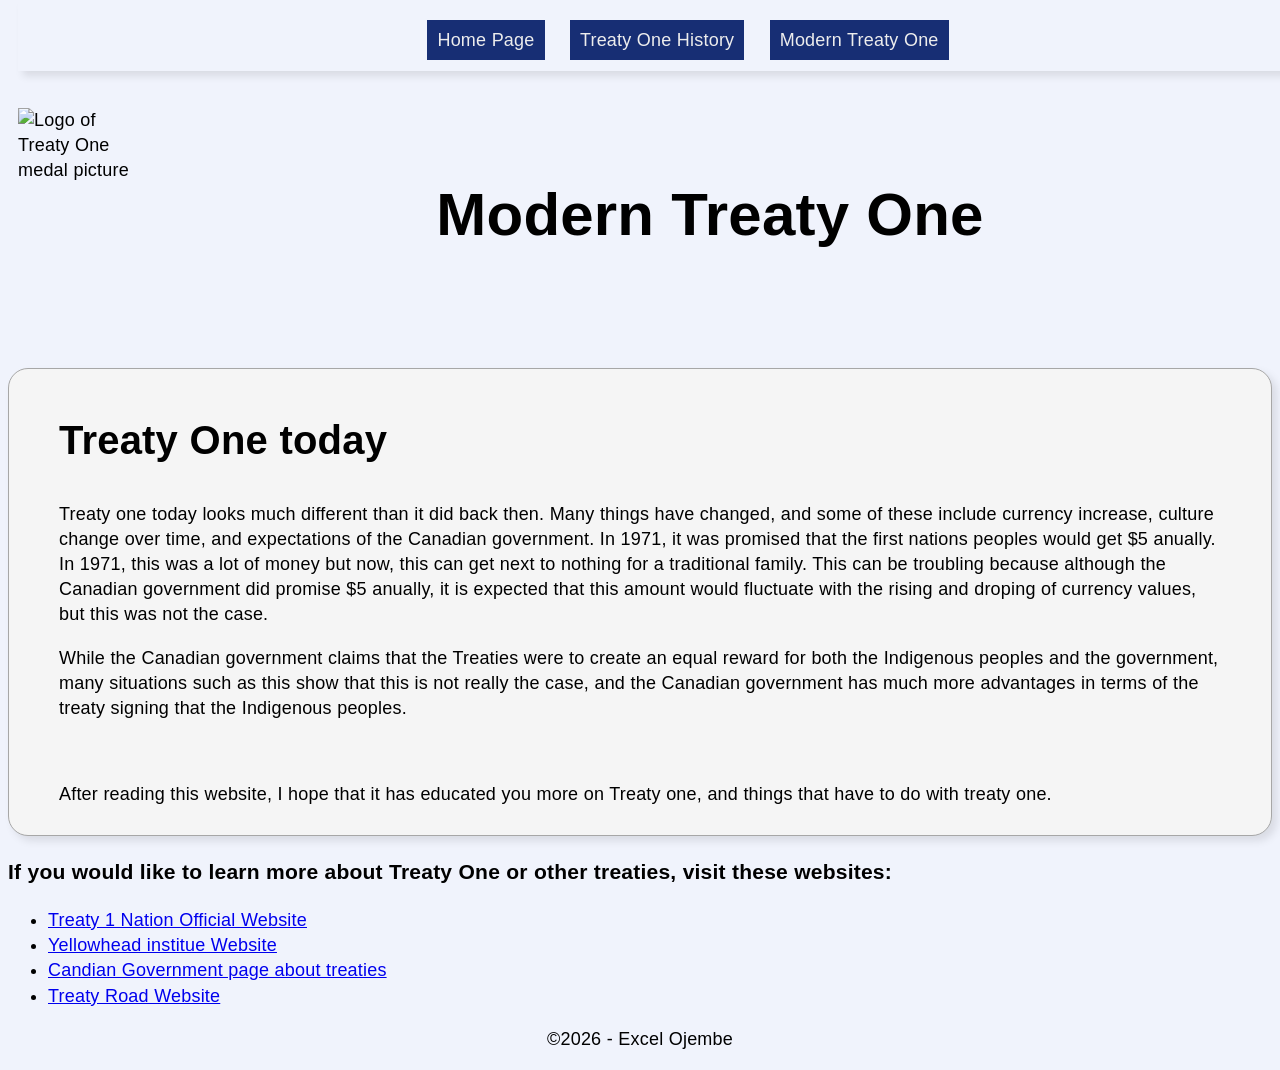
==== modern-treaty-one.html @ d1f760c1 "almost done website, need to comment and make a few adjustments" ====
<!-- 
  Name: Excel Ojembe
  Course: Web Development II
  Teacher: Mr. Hardman
  School: Pembina Trails Collegiate
  Date Last Modified: May 13th 2026
-->
<!doctype html>
<html lang="en">
  <head>
    <meta charset="UTF-8" />
    <meta name="viewport" content="width=device-width, initial-scale=1.0" />
    <title>Treaty One Website | Modern Treaty One</title>
    <link rel="stylesheet" href="stylesheets/css-pages-style.css" />
  </head>
  <body>
    <header>
      <nav>
        <ul>
          <li><a href="index.html">Home Page</a></li>
          <li><a href="treaty-one-history.html">Treaty One History</a></li>
          <li><a href="modern-treaty-one.html">Modern Treaty One</a></li>
        </ul>
      </nav>

      <img
        src="https://circlesforreconciliation.ca/wp-content/uploads/elementor/thumbs/treaty-one-medal-qaai30948jnql9976ygrgpmoi4k5y5c7vnk502ohds.png"
        alt="Logo of Treaty One medal picture"
        id="logo" />

      <h1 class="title">Modern Treaty One</h1>
    </header>
    <main>
      <section>
        <div id="treaty-one-today">
          <h2>Treaty One today</h2>
          <p>
            Treaty one today looks much different than it did back then. Many
            things have changed, and some of these include currency increase,
            culture change over time, and expectations of the Canadian
            government. In 1971, it was promised that the first nations peoples
            would get $5 anually. In 1971, this was a lot of money but now, this
            can get next to nothing for a traditional family. This can be
            troubling because although the Canadian government did promise $5
            anually, it is expected that this amount would fluctuate with the
            rising and droping of currency values, but this was not the case.
          </p>
          <p>
            While the Canadian government claims that the Treaties were to
            create an equal reward for both the Indigenous peoples and the
            government, many situations such as this show that this is not
            really the case, and the Canadian government has much more
            advantages in terms of the treaty signing that the Indigenous
            peoples.
          </p>
          <br />
          <p>
            After reading this website, I hope that it has educated you more on
            Treaty one, and things that have to do with treaty one.
          </p>
        </div>
      </section>
      <h3>
        If you would like to learn more about Treaty One or other treaties,
        visit these websites:
      </h3>
      <ul>
        <li>
          <a href="https://treaty1.ca/">Treaty 1 Nation Official Website</a>
        </li>
        <li>
          <a href="https://treatymap.yellowheadinstitute.org/"
            >Yellowhead institue Website</a
          >
        </li>
        <li>
          <a href="https://www.rcaanc.gc.ca/eng/1100100028574/1529354437231"
            >Candian Government page about treaties</a
          >
        </li>
        <li>
          <a href="https://www.treatyroad.ca/treaties-no-1-and-no-2"
            >Treaty Road Website</a
          >
        </li>
      </ul>
    </main>
    <footer>
      <p>&#169;2026 - Excel Ojembe</p>
    </footer>
  </body>
</html>
---- stylesheets/css-pages-style.css ----
/* 
  I chose the color scheme of a very light blue for the background
  color and an off white for my div background colors. I chose
  light blue because it adds a subtle feeling of calmness which
  is important when going through websites because it is not too
  eye catching, but not too subtle at the same time, so it doesn't
  disturb the user's eyes, but does not go unnoticed either. I chose
  off white because dark colored text on top of light colored background
  is the best color combination for easy readability, and since it is 
  not encouraged to use pure white or pure black, I used an off white.
  I also used this color combination so that whoever is reading this
  website can retain the information, and learn more about the treaties.
  I also used a sans serif font because this website will mostly be
  targetting younger audiences, and since sans serif is more modern and 
  commonly used, I used it instead of serif.
*/
* {
  line-height: 140%;
  letter-spacing: 0.02rem;
  word-spacing: 0.02rem;
}
/* 
  This makes it so that everything on the website is 62.5% of the
  frame of the website.
*/
html {
  font-size: 62.5%;
}

/* 
  This CSS code makes the background of my website an off-white,
  makes the font size 18 pixels, and makes the font family first
  helvetica, then arial, then just the default sans-serif font.
*/
body {
  background-color: #f0f3fc;
  font-size: 1.8rem;
  font-family: Helvetica, Arial, sans-serif;
}

/* 
  This CSS code makes my navigation unordered list be aligned in the
  center of the screen, and makes it have no bullet points.
*/
nav ul {
  text-align: center;
  list-style: none;
}

/* 
  This CSS code makes the space between my navigation and the top of the
  website 10 pixels. It will also make the background color of my nav the
  same color as my
*/
nav {
  background: rgba(240, 243, 252, 0.97);
  padding-top: 10px;
  position: fixed;
  top: 0;
  width: 100%;
  box-shadow: 4.7px 4.7px 8px rgba(0, 0, 0, 0.1);
  z-index: 9999;
}

/* 
  This CSS code makes everything in my header have a background of a gimblet,
  that fades into a darker shade of the color. Some applications are not able
  to run this, so if it does not work, it reverts to just the default gimblet.
  It also adds space between the sides of my screen and the elements on my 
  website.
*/
header {
  padding: 100px 10px 1px;
}

/* 
  This makes my navigation links inline so they are next to each other.
*/
nav li {
  display: inline;
}

/* 
  This makes my navigation links not underlined, make the text color black,
  and puts 10 pixels of space between the links.
*/
nav a {
  text-decoration: none;
  color: #ededed;
  padding: 10px;
  margin-left: 20px;
  background-color: #172e74;
  transition:
    box-shadow 0.3s ease-in-out,
    color 0.3s ease-in-out,
    background-color 0.3s ease-in-out;
}

/* 
  Using yellow here because of the yellow colour in the treaty one flag.
*/
nav a:visited {
  color: rgb(255, 255, 183);
}

/* 
  This makes it so that the background color of my navigation links a light
  blue, and also makes it so that whenever a mouse hovers over the links,
  the background color eases in, making it not appear immediately, but 0.3
  seconds after.
*/
nav a:hover {
  background-color: #ededed;
  color: #172e74;
  box-shadow: 4.7px 6px 5px rgba(0, 0, 0, 0.5);
}

nav a:visited:hover {
  background-color: rgb(255, 255, 183);
}

/* 
  This makes it so that the image in the corner of my website on the left, 
  makes it so that it adds 20 pixels of space between the image so that the
  title can be more centered. It also gives it a width of 120 pixels.
*/
#logo {
  height: auto;
  width: 120px;
  margin-right: 20px;
  float: left;
}

/* 
  This makes it so that all h1 tags are 60 pixels big.
*/
h1 {
  font-size: 6rem;
}

/* 
  This makes it so that all h2 sub-heading tags are 40 pixels big.
*/
h2 {
  font-size: 4rem;
}

/* 
  This makes it so that my title is aligned in the center of the screen, and
  so that the padding at the top is 25 pixels, and makes it so that the space
  at the bottom is 100 pixels.
*/
.title {
  padding-top: 25px;
  margin-bottom: 100px;
  text-align: center;
}

/* 
  This makes it so that the first image on my homepage goes to the right of 
  the screen, and has space to the left of it that is 40 pixels big.
*/
#treaty-one-flag {
  float: right;
  margin-left: 40px;
  translate: 0px 20px;
}

/* 
  This makes it so that the first div has a background color that fades from 
  light white, to a gray color. If that does not work, it reverts back to a 
  solid gray color. The div also has a width of 1070 pixels, and has 10 pixels 
  of negative space to the left of it.
*/
#where-it-was-signed {
  background-color: whitesmoke;
  box-shadow: 4.7px 4.7px 8px rgba(0, 0, 0, 0.1);
  border: solid 0.5px #a7a7a7;
  border-radius: 20px;
  margin-top: 7px;
  width: 973px;
  padding: 10px 50px;
  transition:
    translate 0.43s ease-out,
    box-shadow 0.2s ease-in;
}

#where-it-was-signed:hover {
  box-shadow: 4.7px 6px 5px rgba(0, 0, 0, 0.5);
  translate: 0px -10px;
}

/* 
  This makes it so that the is a very large picture of the depiction of the 
  signing of the first treaty is in the middle of the website, makes it have
  50 pixels of space on the top and bottom of the picture, and displays it
  as a block element.
*/
#website-banner {
  margin: auto;
  margin-bottom: 50px;
  margin-top: 50px;
  display: block;
}

/* 
  This makes it so that the image of the map of all the treaty territories 
  goes to the right of the screen, and has 40 pixels of space to the left
  of it.
*/
#treaty-territories {
  float: right;
  margin-left: 40px;
  translate: 0px 9px;
}

/* 
  This makes it so that the second div has color that fades from a light white
  to a gray color. If that does not work, it reverts back to a solid gray color.
  The width of the div is also 1025 pixels, and has 10 pixels of space to the left
  of it.
*/
#locations-of-treaties {
  background-color: whitesmoke;
  box-shadow: 4.7px 4.7px 8px rgba(0, 0, 0, 0.1);
  border: solid 0.5px #a7a7a7;
  border-radius: 20px;
  width: 930px;
  padding: 10px 50px;
  transition:
    translate 0.43s ease-out,
    box-shadow 0.2s ease-in;
}

/* 
  This makes the box shadow of my div much darker when it gets hovered 
  over, and makes the div move 10 pixels up when hovered over.
*/
#locations-of-treaties:hover {
  box-shadow: 4.7px 6px 5px rgba(0, 0, 0, 0.5);
  translate: 0px -10px;
}

/* 
  This makes everything in my footer is in the center of the screen.
*/
footer {
  text-align: center;
}

/* 
  This makes it so that the first div of the second web-page has a background 
  color that fades from a light white to a gray color. If that does not work,
  it reverts back to a solid gray color. It also transitions the translate
  and box-shadow properties from #treaty-one-info:hover so that it eases in nicely.
*/
#treaty-one-info {
  background-color: whitesmoke;
  box-shadow: 4.7px 4.7px 8px rgba(0, 0, 0, 0.1);
  border: solid 0.5px #a7a7a7;
  border-radius: 20px;
  padding: 10px 50px;
  height: auto;
  width: auto;
  margin-bottom: 15px;
  transition:
    translate 0.43s ease-out,
    box-shadow 0.2s ease-in;
}

/* 
  This makes the box shadow of my div much darker when it gets hovered 
  over, and makes the div move 10 pixels up when hovered over.
*/
#treaty-one-info:hover {
  box-shadow: 4.7px 6px 5px rgba(0, 0, 0, 0.5);
  translate: 0px -10px;
}

/* 
  This makes the second div of the second webpage have a background color
  of whitesmoke, makes the box shadow visible, but not too visible so it
  can have a nice subtle effect. It also makes it so that the div has a 
  border that is 0.5 pixels big and have a dark gray colour that will make
  it easily distinguishable from the background color. Border radius makes 
  the border curved and not fully rectangular, this css code gives it a 
  width of 1155 pixels, and adds 10 pixels of padding space to the left 
  of it and 10 pixels of margin space on the top of it. It also transitions 
  the translate and box-shadow properties from #major-events:hover so that 
  it eases in nicely.
*/
#major-events {
  background-color: whitesmoke;
  box-shadow: 4.7px 4.7px 8px rgba(0, 0, 0, 0.1);
  border: solid 0.5px #a7a7a7;
  border-radius: 20px;
  width: 1050px;
  padding: 10px 50px;
  margin-top: 10px;
  transition:
    translate 0.43s ease-out,
    box-shadow 0.2s ease-in;
}

/* 
  This makes the box shadow of my div much darker when it gets hovered 
  over, and makes the div move 10 pixels up when hovered over.
*/
#major-events:hover {
  box-shadow: 4.7px 6px 5px rgba(0, 0, 0, 0.5);
  translate: 0px -10px;
}

#treaty-map {
  margin-top: 60px;
  float: right;
  display: inline;
  margin-right: 10px;
  transition: opacity 0.3s ease-in-out;
}

#treaty-map:hover {
  opacity: 0.55;
}

#before-treaty {
  background-color: whitesmoke;
  box-shadow: 4.7px 4.7px 8px rgba(0, 0, 0, 0.1);
  border: solid 0.5px #a7a7a7;
  border-radius: 20px;
  width: 1050px;
  padding: 10px 50px;
  margin-top: 10px;
  transition:
    translate 0.43s ease-out,
    box-shadow 0.2s ease-in;
}

#before-treaty:hover {
  box-shadow: 4.7px 6px 5px rgba(0, 0, 0, 0.5);
  translate: 0px -10px;
}

#rupert-map {
  margin-top: 60px;
  float: right;
  display: inline;
  margin-right: 10px;
}

#treaty-one-today {
  background-color: whitesmoke;
  box-shadow: 4.7px 4.7px 8px rgba(0, 0, 0, 0.1);
  border: solid 0.5px #a7a7a7;
  border-radius: 20px;
  height: auto;
  width: auto;
  padding: 10px 50px;
  margin-top: 10px;
  transition:
    translate 0.43s ease-out,
    box-shadow 0.2s ease-in;
}

#treaty-one-today:hover {
  box-shadow: 4.7px 6px 5px rgba(0, 0, 0, 0.5);
  translate: 0px -10px;
}
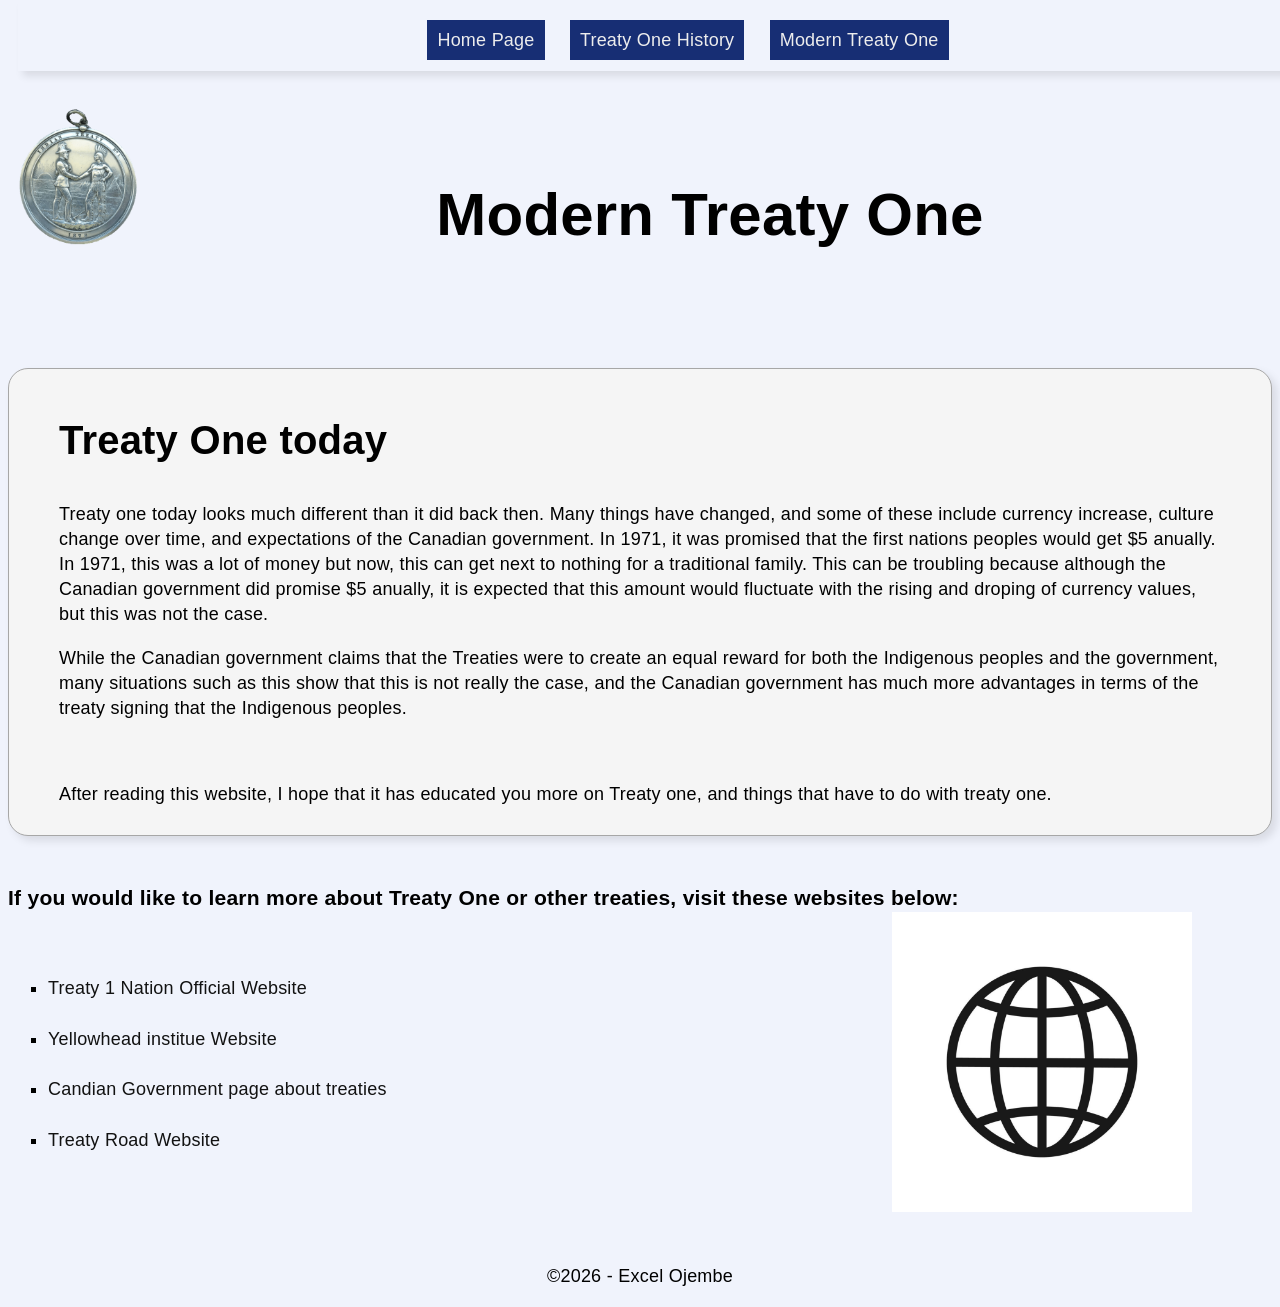
==== commit 50ddf2e9: "made final touches to website, finished website" ====
--- a/modern-treaty-one.html
+++ b/modern-treaty-one.html
@@ -24,7 +24,7 @@
       </nav>
 
       <img
-        src="https://circlesforreconciliation.ca/wp-content/uploads/elementor/thumbs/treaty-one-medal-qaai30948jnql9976ygrgpmoi4k5y5c7vnk502ohds.png"
+        src="images/treaty one medal.png"
         alt="Logo of Treaty One medal picture"
         id="logo" />
 
@@ -60,31 +60,57 @@
           </p>
         </div>
       </section>
+      <br />
+      <img
+        src="images/internet website.jpg"
+        width="300"
+        height="300"
+        alt="Internet symbol"
+        id="web-sign" />
+
       <h3>
         If you would like to learn more about Treaty One or other treaties,
-        visit these websites:
+        visit these websites below:
       </h3>
-      <ul>
+      <br />
+      <ul type="square">
         <li>
-          <a href="https://treaty1.ca/">Treaty 1 Nation Official Website</a>
+          <a class="more-info" href="https://treaty1.ca/" target="_blank"
+            >Treaty 1 Nation Official Website</a
+          >
         </li>
+        <br />
         <li>
-          <a href="https://treatymap.yellowheadinstitute.org/"
+          <a
+            href="https://treatymap.yellowheadinstitute.org/"
+            target="_blank"
+            class="more-info"
             >Yellowhead institue Website</a
           >
         </li>
+        <br />
         <li>
-          <a href="https://www.rcaanc.gc.ca/eng/1100100028574/1529354437231"
+          <a
+            href="https://www.rcaanc.gc.ca/eng/1100100028574/1529354437231"
+            target="_blank"
+            class="more-info"
             >Candian Government page about treaties</a
           >
         </li>
+        <br />
         <li>
-          <a href="https://www.treatyroad.ca/treaties-no-1-and-no-2"
+          <a
+            href="https://www.treatyroad.ca/treaties-no-1-and-no-2"
+            target="_blank"
+            class="more-info"
             >Treaty Road Website</a
           >
         </li>
       </ul>
     </main>
+    <br />
+    <br />
+    <br />
     <footer>
       <p>&#169;2026 - Excel Ojembe</p>
     </footer>
--- a/stylesheets/css-pages-style.css
+++ b/stylesheets/css-pages-style.css
@@ -366,3 +366,19 @@
   box-shadow: 4.7px 6px 5px rgba(0, 0, 0, 0.5);
   translate: 0px -10px;
 }
+
+.more-info {
+  text-decoration: none;
+  color: #121212;
+  transition: opacity 0.2s ease-in-out;
+}
+
+.more-info:hover {
+  opacity: 0.35;
+}
+
+#web-sign {
+  display: inline;
+  float: right;
+  translate: -80px 50px;
+}
